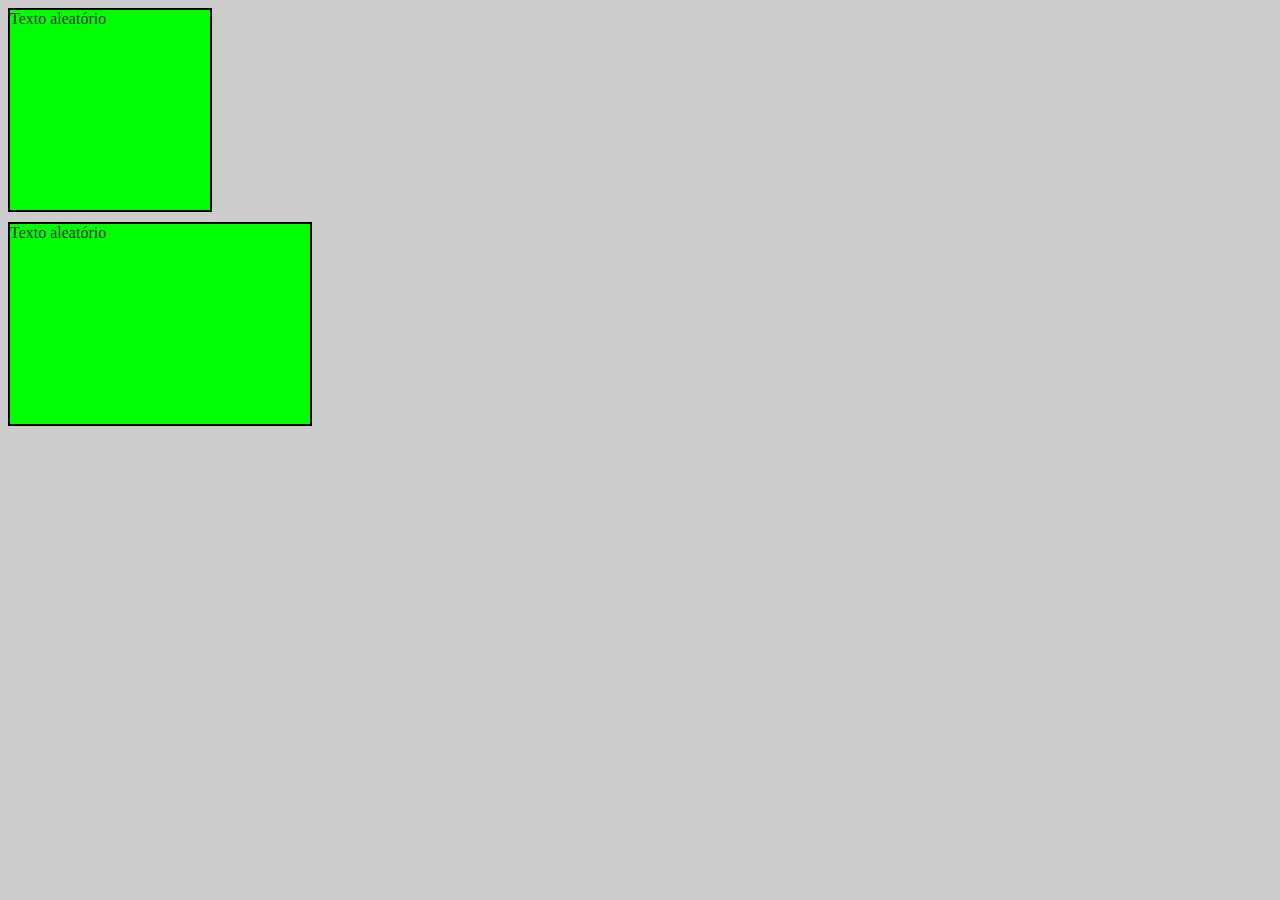
==== aula1/index.html @ e5cc4b31 "inserindo aulas de Sass" ====
<!DOCTYPE html>
<html>
<head>
	<title>Sass | Variáveis</title>
	<meta charset="utf-8">
	<link rel="stylesheet" type="text/css" href="assets/css/style.css">
</head>
<body>

	<div class="quadrado">
		Texto aleatório
	</div>

	<div class="retangulo">
		Texto aleatório
	</div>
</body>
</html>
---- aula1/assets/css/style.css ----
body {
  background-color: #CCC;
  color: #333;
}

.quadrado {
  width: 200px;
  height: 200px;
  border: 2px solid #000;
  background-color: #00FF00;
  margin-bottom: 10px;
}

.retangulo {
  width: 300px;
  height: 200px;
  border: 2px solid #000;
  background-color: #00FF00;
  margin-bottom: 20px;
}
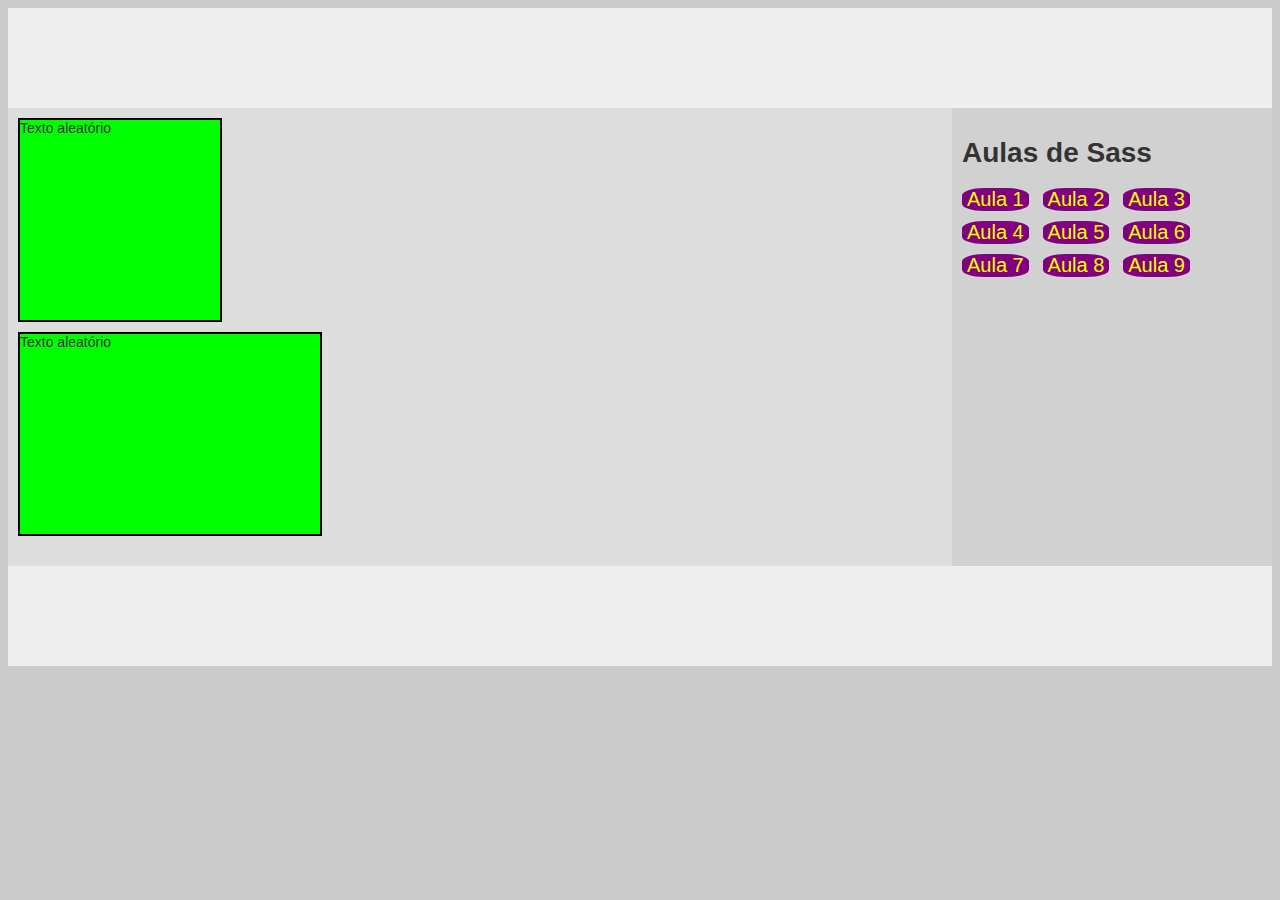
==== commit d3afe414: "adicionando melhor layout" ====
--- a/aula1/index.html
+++ b/aula1/index.html
@@ -6,13 +6,38 @@
 	<link rel="stylesheet" type="text/css" href="assets/css/style.css">
 </head>
 <body>
+	<header class="header">
 
-	<div class="quadrado">
-		Texto aleatório
-	</div>
+	</header>
+	<section class="container">
+		<section class="container__content">
+				
+			<div class="quadrado">
+				Texto aleatório
+			</div>
+			<div class="retangulo">
+				Texto aleatório
+			</div>
+		</section>
+		
+		<aside class="container__sidebar">
+			<h1>Aulas de Sass</h1>
+			<ul>
+				<li><a href="../aula1/index.html">Aula 1</a></li>
+				<li><a href="../aula2/index.html">Aula 2</a></li>
+				<li><a href="../aula3/index.html">Aula 3</a></li>
+				<li><a href="../aula4/index.html">Aula 4</a></li>
+				<li><a href="../aula5/index.html">Aula 5</a></li>
+				<li><a href="../aula6/index.html">Aula 6</a></li>
+				<li><a href="../aula7/index.html">Aula 7</a></li>
+				<li><a href="../aula8/index.html">Aula 8</a></li>
+				<li><a href="../aula9/index.html">Aula 9</a></li>
+			</ul>
+		</aside>
+		</section>
+		
+		<footer class="footer">
 
-	<div class="retangulo">
-		Texto aleatório
-	</div>
+		</footer>
 </body>
 </html>--- a/aula1/assets/css/style.css
+++ b/aula1/assets/css/style.css
@@ -1,3 +1,64 @@
+body {
+  font-family: Arial;
+  font-size: 14px;
+}
+
+.header {
+  min-height: 100px;
+  background-color: #EEE;
+}
+
+.container {
+  display: flex;
+  min-height: 400px;
+}
+
+.container__content {
+  flex: 1;
+  background-color: #DDD;
+  padding: 10px;
+}
+
+.container__sidebar {
+  width: 300px;
+  background-color: #D1D1D1;
+  padding: 10px;
+}
+
+.footer {
+  min-height: 100px;
+  background-color: #EEE;
+}
+
+ul {
+  list-style: none;
+  margin: 0;
+  padding: 0;
+}
+
+li {
+  background-color: purple;
+  display: inline-block;
+  font-size: 20px;
+  margin-right: 10px;
+  margin-bottom: 10px;
+  border-radius: 33%;
+  padding-left: 5px;
+  padding-right: 5px;
+}
+
+a {
+  color: yellow;
+  text-decoration: none;
+}
+
+li:hover {
+  background-color: yellow;
+}
+li:hover a {
+  color: purple;
+}
+
 body {
   background-color: #CCC;
   color: #333;
